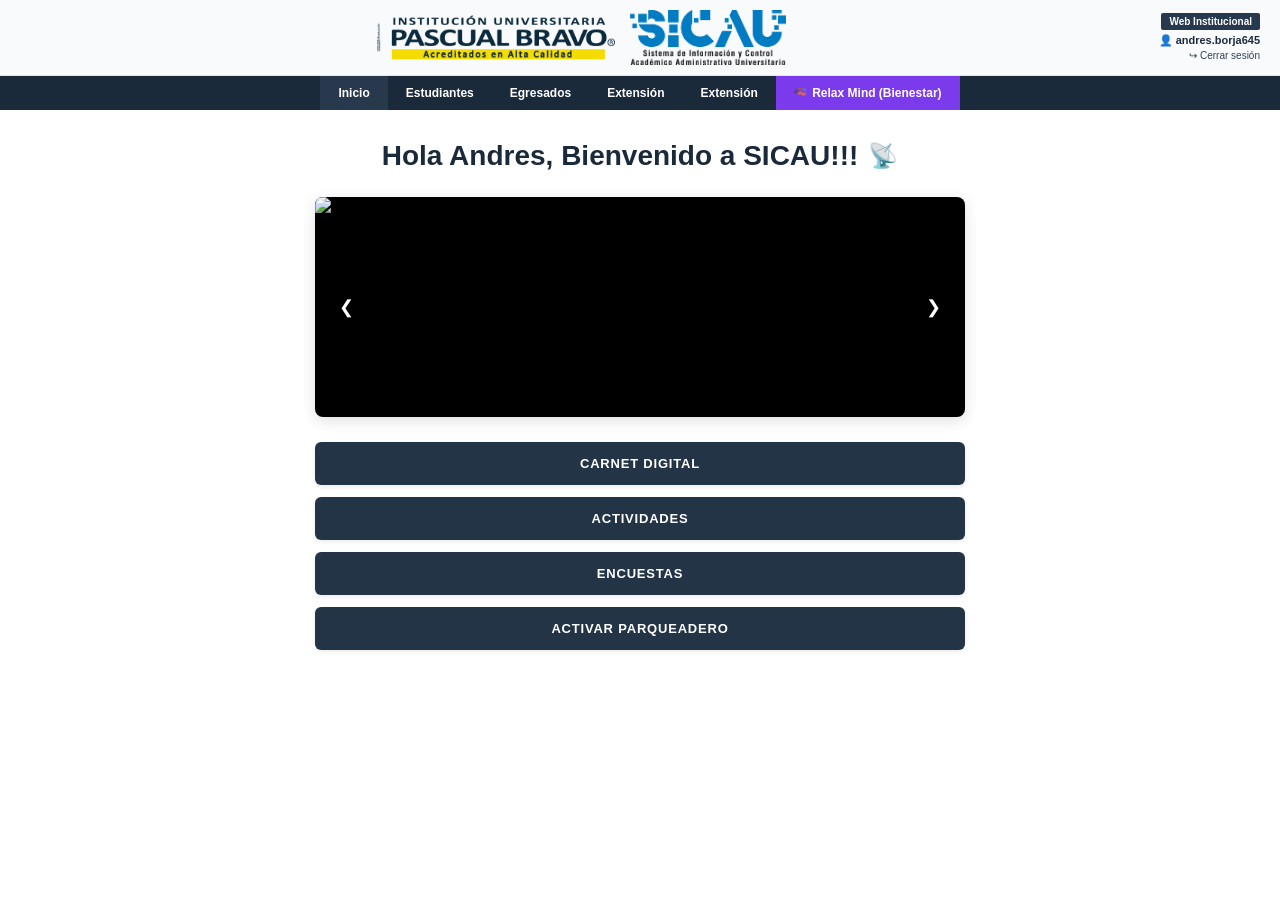
==== index.html @ 422291fe "Initialize repository" ====
<!DOCTYPE html>
<html lang="es">
<head>
  <meta charset="UTF-8">
  <meta name="viewport" content="width=device-width, initial-scale=1.0">
  <title>SICAU - Institución Universitaria Pascual Bravo</title>
  <link rel="stylesheet" href="css/style.css">
  <link rel="stylesheet" href="css/relaxmind.css">
  <link rel="icon" type="image/ico" href="assets/icono.ico">
</head>
<body>

  <!-- 1. HEADER SUPERIOR -->
<header class="top-header">
  <div class="header-container">
    
    <!-- LOGOS (Lado a Lado) -->
    <div class="logos-group">
      <img src="assets/pascual_header.png" alt="Pascual Bravo" class="logo-img logo-pascual">
      <img src="assets/sicauLogo.png" alt="SICAU" class="logo-img logo-sicau">
    </div>

    <!-- MENÚ USUARIO (Posicionado arriba a la derecha) -->
    <div class="user-menu">
      <a href="#" class="user-btn-link">Web Institucional</a>
      <div class="user-info">
        <span class="user-icon">👤</span>
        <span class="username">andres.borja645</span>
      </div>
      <a href="#" class="logout-link">
        <span class="logout-icon">↪</span> Cerrar sesión
      </a>
    </div>

  </div>
</header>

  <!-- 2. BARRA DE NAVEGACIÓN AZUL -->
<nav class="main-nav">
  <div class="nav-container">
    <ul class="nav-links">
      <li><a href="index.html" class="active" id="nav-inicio">Inicio</a></li>
      <li><a href="estudiantes.html">Estudiantes</a></li>
      <li><a href="egresados.html">Egresados</a></li>
      <li><a href="extension.html">Extensión</a></li>
       <li><a href="extension.html">Extensión</a></li>
              <li><a href="relax_mind.html" id="nav-relaxmind" class="highlight-nav active">
          <img src="assets/logo.ico" width="15" height="10"> Relax Mind (Bienestar)</a></li>
    </ul>
  </div>
</nav>

  <!-- 3. CONTENIDO PRINCIPAL - SICAU INICIO -->
<main id="sicau-content" class="content-container">
  
  <h1 class="welcome-title">
    Hola Andres, Bienvenido a SICAU!!! 
    <span class="signal-icon">📡</span>
  </h1>

  <!-- Banner Central -->
<div class="banner-card">
  <!-- Imagen de fondo/contenido del banner -->
  <img src="assets/banner1.jpg" alt="Banner Informativo Pascual Bravo" id="banner-img" class="banner-img">

  <!-- Flechas de navegación sobrepuestas -->
  <button class="banner-arrow left" id="btn-banner-prev">❮</button>
  <button class="banner-arrow right" id="btn-banner-next">❯</button>
</div>

  <!-- Botones SICAU -->
  <div class="buttons-stack">
    <button class="btn-sicau" onclick="return false;">CARNET DIGITAL</button>
    <button class="btn-sicau" onclick="return false;">ACTIVIDADES</button>
    <button class="btn-sicau" onclick="return false;">ENCUESTAS</button>
    <button class="btn-sicau" onclick="return false;">ACTIVAR PARQUEADERO</button>
  </div>

</main>
    
  <script src="js/app.js"></script>
</body>
</html>
---- css/style.css ----
/* --- RESET & VARIABLES --- */
* {
  margin: 0;
  padding: 0;
  box-sizing: border-box;
  font-family: 'Segoe UI', Arial, sans-serif;
}

:root {
  --bg-dark-blue: #1b2a3b;
  --bg-nav-active: #28394e;
  --accent-green: #059669;
}

/* --- HEADER SUPERIOR --- */
.top-header {
  background-color: #f8fafc;
  border-bottom: 1px solid #e2e8f0;
  padding: 10px 20px;
  width: 100%;
}

.header-container {
  max-width: 1300px;
  margin: 0 auto;
  display: flex;
  align-items: center;
  justify-content: space-between;
  gap: 15px;
}

.header-spacer {
  flex: 1;
  display: none;
}

/* GRUPO DE LOGOS CENTRADOS */
.logos-group {
  display: flex;
  align-items: center;
  justify-content: center;
  gap: 15px;
  flex: 1;
}

.logo-img {
  height: auto;
  max-height: 55px;
  max-width: 45%; /* Evita que la imagen se rompa o desborde en móvil */
  object-fit: contain;
}

/* MENÚ DE USUARIO A LA DERECHA */
.user-menu {
  display: flex;
  flex-direction: column;
  align-items: flex-end;
  font-size: 11px;
  line-height: 1.3;
}

.user-btn-link {
  background-color: #27394f;
  color: #ffffff;
  text-decoration: none;
  padding: 2px 8px;
  font-size: 10px;
  font-weight: 600;
  border-radius: 2px;
  margin-bottom: 3px;
  display: inline-block;
}

.user-info {
  font-weight: 700;
  color: #1e293b;
  display: flex;
  align-items: center;
  gap: 3px;
  font-size: 11px;
}

.logout-link {
  color: #334155;
  text-decoration: none;
  display: flex;
  align-items: center;
  gap: 3px;
  font-size: 10px;
  margin-top: 1px;
}

.logout-link:hover {
  text-decoration: underline;
}

/* --- BARRA DE NAVEGACIÓN --- */
.main-nav {
  background-color: var(--bg-dark-blue);
  width: 100%;
}

.nav-container {
  max-width: 1300px;
  margin: 0 auto;
  display: flex;
  justify-content: center;
}

.nav-links {
  list-style: none;
  display: flex;
  flex-wrap: wrap;
  justify-content: center;
  align-items: center;
}

.nav-links a {
  color: #ffffff;
  text-decoration: none;
  font-size: 12px;
  font-weight: 600;
  padding: 10px 18px;
  display: block;
  transition: background-color 0.2s ease;
}

.nav-links a:hover, 
.nav-links a.active {
  background-color: var(--bg-nav-active);
}

.nav-links a.highlight-nav {
  background-color: #7c3aed;
  color: #ffffff;
}

.nav-links a.highlight-nav:hover {
  background-color: #7c3aed;
}

/***********************************************/
/* --- CONTENEDOR PRINCIPAL SICAU --- */
.content-container {
  max-width: 850px;
  margin: 30px auto;
  padding: 0 20px;
  text-align: center;
}

/* Saludo de bienvenida */
.welcome-title {
  font-size: 28px;
  color: #1b2a3b;
  font-weight: 800;
  margin-bottom: 25px;
  display: flex;
  align-items: center;
  justify-content: center;
  gap: 10px;
}

.signal-icon {
  font-size: 24px;
}

/* CAROUSEL / BANNER CENTRAL */
.banner-card {
  position: relative;
  max-width: 650px; /* Ancho ajustado a los botones */
  height: 220px;    /* Ajusta la altura si deseas que se vea más alto/bajo */
  margin: 0 auto 25px auto;
  border-radius: 8px;
  overflow: hidden;
  box-shadow: 0 4px 15px rgba(0, 0, 0, 0.12);
  background-color: #000000; /* Fondo oscuro mientras carga la imagen */
  display: flex;
  align-items: center;
  justify-content: center;
}

/* Estilo para la imagen del banner */
.banner-img {
  width: 100%;
  height: 100%;
  object-fit: cover; /* Ajusta la imagen sin deformarla */
  display: block;
  transition: opacity 0.3s ease;
}

.banner-overlay {
  display: flex;
  align-items: center;
  justify-content: space-between;
  width: 100%;
  padding: 0 15px;
}

/* Flechas de navegación del carrusel */
.banner-arrow {
  position: absolute;
  top: 50%;
  transform: translateY(-50%);
  background: rgba(0, 0, 0, 0.4);
  color: #ffffff;
  border: none;
  font-size: 18px;
  padding: 10px 14px;
  border-radius: 4px;
  cursor: pointer;
  transition: background 0.2s ease, transform 0.1s ease;
  z-index: 10;
}

.banner-arrow:hover {
  background: rgba(0, 0, 0, 0.7);
}

.banner-arrow.left {
  left: 10px;
}

.banner-arrow.right {
  right: 10px;
}

.banner-text h2 {
  font-size: 22px;
  font-weight: 900;
  letter-spacing: 0.5px;
  margin-top: 5px;
}

.banner-text .sub-text {
  font-size: 13px;
  font-weight: 300;
  opacity: 0.9;
}

/* --- PILA DE BOTONES ANCHOS --- */
.buttons-stack {
  display: flex;
  flex-direction: column;
  gap: 12px;
  max-width: 650px;
  margin: 0 auto;
}

.btn-sicau {
  background-color: #233446;
  color: #ffffff;
  border: none;
  padding: 14px 20px;
  border-radius: 6px;
  font-size: 13px;
  font-weight: 700;
  letter-spacing: 0.8px;
  text-transform: uppercase;
  cursor: pointer;
  width: 100%;
  transition: background-color 0.2s ease, transform 0.1s ease;
  box-shadow: 0 2px 5px rgba(0, 0, 0, 0.08);
}

.btn-sicau:hover {
  background-color: #1b2a3b;
}

.btn-sicau:active {
  transform: scale(0.99);
}

/* BOTÓN DESTACADO DE RELAX MIND */
.btn-relaxmind-action {
  background-color: #7c3aed !important;
  color: #ffffff !important;
  font-size: 14px !important;
  box-shadow: 0 4px 12px rgba(5, 150, 105, 0.3) !important;
  margin-top: 5px;
}

.btn-relaxmind-action:hover {
  background-color: #7c3aed !important;
}
/***********************************************/

/* --- RESPONSIVIDAD (MEDIA QUERIES) --- */

@media (min-width: 992px) {
  .header-spacer {
    display: block;
  }
}

/* Tablets y Pantallas Medianas (<= 768px) */
@media (max-width: 768px) {
  .header-container {
    display: flex;
    flex-direction: row; /* Mantiene logos e información en la misma línea */
    justify-content: space-between;
    align-items: center;
  }

  .logos-group {
        display: flex;
        align-items: center;
        justify-content: center;
        gap: 15px;
        flex: 1;
  }

  .logo-img.logo-pascual {
    max-height: 45px;
  }

  /* Si quieres que en celulares pequeños la imagen del logo SICAU se oculte exactamente como en el sitio real 
  .logo-img.logo-sicau {
    display: none; 
  }*/

  .user-menu {
    font-size: 10px;
  }

  .user-btn-link {
    font-size: 9px;
    padding: 2px 5px;
  }
}

/* Celulares (<= 480px) */
@media (max-width: 468px) {
  .header-container {
    display: flex;
    flex-direction: row; /* Mantiene logos e información en la misma línea */
    justify-content: space-between;
    align-items: center;
  }

  .logos-group {
        display: flex;
        align-items: center;
        justify-content: center;
        gap: 15px;
        flex: 1;
  }

  .logo-img.logo-pascual {
    max-height: 45px;
  }

  /* Si quieres que en celulares pequeños la imagen del logo SICAU se oculte exactamente como en el sitio real */
  .logo-img.logo-sicau {
    display: none; 
  }

  .user-menu {
    font-size: 10px;
  }

  .user-btn-link {
    font-size: 9px;
    padding: 2px 5px;
  }
}
---- css/relaxmind.css ----
/* ESTILOS DEL DASHBOARD DE RELAX MIND */
.relaxmind-header {
  display: flex;
  align-items: center;
  justify-content: space-between;
  margin-bottom: 30px;
  border-bottom: 2px solid #e2e8f0;
  padding-bottom: 15px;
}

.btn-back {
  background: #e2e8f0;
  border: none;
  padding: 8px 16px;
  border-radius: 6px;
  font-weight: bold;
  cursor: pointer;
}

.relaxmind-dashboard {
  display: grid;
  grid-template-columns: repeat(auto-fit, minmax(250px, 1fr));
  gap: 20px;
}

.dashboard-card {
  background: #f8fafc;
  border: 1px solid #cbd5e1;
  border-radius: 10px;
  padding: 20px;
  text-align: center;
}

.dashboard-card h3 {
  font-size: 16px;
  color: #1e293b;
  margin-bottom: 10px;
}

.stat-number {
  font-size: 32px;
  font-weight: 900;
  color: #7c3aed;
  margin: 10px 0;
}

.stat-label, .stat-desc {
  font-size: 12px;
  color: #64748b;
  display: block;
  margin-bottom: 12px;
}

.btn-action {
  background: #7c3aed;
  color: white;
  border: none;
  padding: 10px 16px;
  border-radius: 6px;
  font-weight: bold;
  cursor: pointer;
  width: 100%;
}

.btn-action.secondary {
  background: #0284c7;
}

/* --- ESTILOS DEL MÓDULO FOCO PRODUCTIVO --- */
.foco-wrapper {
  max-width: 680px;
  margin: 0 auto;
  font-family: inherit;
}

.foco-card {
  background-color: #ffffff;
  border-radius: 16px;
  border: 1px solid #e2e8f0;
  padding: 32px 24px;
  text-align: center;
  box-shadow: 0 4px 12px rgba(0, 0, 0, 0.03);
}

.foco-title {
  font-size: 1.5rem;
  font-weight: 700;
  color: #1e293b;
  margin-bottom: 6px;
}

.foco-subtitle {
  font-size: 0.9rem;
  color: #64748b;
  margin-bottom: 24px;
}

/* Campos de entrada */
.foco-input-group {
  max-width: 440px;
  margin: 0 auto 18px auto;
  text-align: left;
}

.foco-label {
  display: block;
  font-size: 0.85rem;
  font-weight: 600;
  color: #334155;
  margin-bottom: 6px;
}

.foco-input, .foco-select, .foco-textarea {
  width: 100%;
  padding: 10px 14px;
  border: 1px solid #cbd5e1;
  border-radius: 8px;
  font-size: 0.9rem;
  color: #1e293b;
  background-color: #fff;
  box-sizing: border-box;
  outline: none;
  transition: border-color 0.2s ease, box-shadow 0.2s ease;
}

.foco-input:focus, .foco-select:focus, .foco-textarea:focus {
  border-color: #8b5cf6;
  box-shadow: 0 0 0 3px rgba(139, 92, 246, 0.15);
}

/* Modos Rápidos y Personalizado */
.foco-modes-container {
  display: flex;
  justify-content: center;
  gap: 8px;
  margin-bottom: 14px;
  flex-wrap: wrap;
}

.mode-btn {
  background-color: #f1f5f9;
  border: 1px solid transparent;
  color: #475569;
  padding: 8px 18px;
  border-radius: 20px;
  font-size: 0.85rem;
  font-weight: 600;
  cursor: pointer;
  transition: all 0.2s ease;
}

.mode-btn:hover {
  background-color: #e2e8f0;
}

.mode-btn.active {
  background-color: #ffffff;
  color: #8b5cf6;
  border-color: #8b5cf6;
  box-shadow: 0 2px 6px rgba(139, 92, 246, 0.15);
}

.foco-custom-container {
  display: flex;
  align-items: center;
  justify-content: center;
  gap: 8px;
  font-size: 0.85rem;
  color: #64748b;
  margin-bottom: 20px;
}

.foco-custom-input {
  width: 60px;
  text-align: center;
  padding: 5px;
  border: 1px solid #cbd5e1;
  border-radius: 6px;
}

/* Temporizador Display */
.foco-display {
  font-size: 3.5rem;
  font-weight: 800;
  color: #8b5cf6;
  letter-spacing: -1px;
  margin: 10px 0 4px 0;
}

.foco-status {
  font-size: 0.9rem;
  font-weight: 600;
  color: #7c3aed;
  margin-bottom: 20px;
}

/* Botones Principales */
.foco-actions {
  display: flex;
  justify-content: center;
  gap: 12px;
  margin-top: 20px;
}

.btn-primary {
  background-color: #8b5cf6;
  color: #ffffff;
  border: none;
  padding: 12px 28px;
  font-size: 0.95rem;
  font-weight: 700;
  border-radius: 10px;
  cursor: pointer;
  transition: background-color 0.2s ease, transform 0.1s ease;
}

.btn-primary:hover {
  background-color: #7c3aed;
}

.btn-secondary {
  background-color: #f1f5f9;
  color: #334155;
  border: 1px solid #e2e8f0;
  padding: 12px 28px;
  font-size: 0.95rem;
  font-weight: 600;
  border-radius: 10px;
  cursor: pointer;
  transition: background-color 0.2s ease;
}

.btn-secondary:hover {
  background-color: #e2e8f0;
}

.btn-secondary-sm {
  background-color: #f1f5f9;
  color: #334155;
  border: 1px solid #cbd5e1;
  padding: 5px 12px;
  font-size: 0.8rem;
  border-radius: 6px;
  cursor: pointer;
}

.btn-link-danger {
  background: none;
  border: none;
  color: #ef4444;
  font-size: 0.8rem;
  cursor: pointer;
  text-decoration: underline;
}

/* Modal Feedback */
.foco-modal {
  position: fixed;
  inset: 0;
  background-color: rgba(15, 23, 42, 0.5);
  display: flex;
  align-items: center;
  justify-content: center;
  padding: 16px;
  z-index: 1000;
}

.foco-modal.hidden {
  display: none;
}

.foco-modal-content {
  background-color: #ffffff;
  padding: 24px;
  border-radius: 14px;
  max-width: 440px;
  width: 100%;
  box-shadow: 0 10px 25px rgba(0, 0, 0, 0.15);
}

.foco-modal-content h4 {
  font-size: 1.2rem;
  font-weight: 700;
  color: #0f172a;
  margin-bottom: 6px;
}

.foco-modal-content p {
  font-size: 0.85rem;
  color: #64748b;
  margin-bottom: 16px;
}

.foco-modal-actions {
  display: flex;
  justify-content: flex-end;
  margin-top: 16px;
}

/* Historial / Tabla */
.foco-history-card {
  background-color: #ffffff;
  border-radius: 16px;
  border: 1px solid #e2e8f0;
  padding: 24px;
  margin-top: 24px;
  box-shadow: 0 4px 12px rgba(0, 0, 0, 0.03);
}

.foco-history-header {
  display: flex;
  justify-content: space-between;
  align-items: center;
  margin-bottom: 16px;
}

.foco-history-header h4 {
  font-size: 1.1rem;
  font-weight: 700;
  color: #1e293b;
  margin: 0;
}

.foco-table-wrapper {
  overflow-x: auto;
}

.foco-table {
  width: 100%;
  border-collapse: collapse;
  text-align: left;
  font-size: 0.85rem;
}

.foco-table th {
  padding: 10px 12px;
  color: #64748b;
  font-weight: 600;
  border-bottom: 2px solid #f1f5f9;
}

.foco-table td {
  padding: 10px 12px;
  border-bottom: 1px solid #f1f5f9;
  color: #334155;
}

.foco-table tbody tr:hover {
  background-color: #f8fafc;
}

/*********************************************************/
/* --- ESTILOS DEL TEST DE BIENESTAR --- */
.test-wrapper {
  max-width: 680px;
  margin: 0 auto;
}

.test-card {
  background-color: #ffffff;
  border-radius: 16px;
  border: 1px solid #e2e8f0;
  padding: 32px 24px;
  text-align: center;
  box-shadow: 0 4px 12px rgba(0, 0, 0, 0.03);
}

.test-title {
  font-size: 1.4rem;
  font-weight: 700;
  color: #1e293b;
  margin-bottom: 6px;
}

.test-subtitle {
  font-size: 0.9rem;
  color: #64748b;
  margin-bottom: 20px;
}

.test-question-group {
  text-align: left;
  background-color: #f8fafc;
  border: 1px solid #f1f5f9;
  border-radius: 12px;
  padding: 16px;
  margin-bottom: 16px;
}

.test-label {
  display: block;
  font-size: 0.9rem;
  font-weight: 600;
  color: #334155;
  margin-bottom: 10px;
}

.test-options {
  display: flex;
  flex-direction: column;
  gap: 8px;
}

.radio-option {
  font-size: 0.85rem;
  color: #475569;
  cursor: pointer;
  display: flex;
  align-items: center;
  gap: 8px;
}

.radio-option input[type="radio"] {
  accent-color: #8b5cf6;
}

.test-actions, .test-history-card {
  margin-top: 20px;
}

.test-history-card {
  background-color: #ffffff;
  border-radius: 16px;
  border: 1px solid #e2e8f0;
  padding: 24px;
  box-shadow: 0 4px 12px rgba(0, 0, 0, 0.03);
}

.result-badge {
  font-size: 2.5rem;
}

.result-recommendation-box {
  background-color: #f3e8ff;
  border: 1px solid #d8b4fe;
  border-radius: 10px;
  padding: 12px;
  text-align: left;
}

/*******************************************************************************************/

/* --- ESTILOS DEL DASHBOARD --- */
.dashboard-wrapper {
  max-width: 800px;
  margin: 0 auto;
}

.dashboard-title {
  font-size: 1.5rem;
  font-weight: 700;
  color: #1e293b;
  margin-bottom: 4px;
}

.dashboard-subtitle {
  font-size: 0.9rem;
  color: #64748b;
}

/* Grilla de KPIs */
.kpi-grid {
  display: grid;
  grid-template-columns: repeat(auto-fit, minmax(170px, 1fr));
  gap: 16px;
  margin-top: 20px;
}

.kpi-card {
  background-color: #ffffff;
  border-radius: 14px;
  border: 1px solid #e2e8f0;
  padding: 18px 16px;
  display: flex;
  align-items: center;
  gap: 14px;
  box-shadow: 0 2px 8px rgba(0, 0, 0, 0.02);
}

.kpi-icon {
  font-size: 1.8rem;
  line-height: 1;
}

.kpi-data {
  display: flex;
  flex-direction: column;
}

.kpi-value {
  font-size: 1.25rem;
  font-weight: 800;
  color: #1e293b;
}

.kpi-label {
  font-size: 0.75rem;
  color: #64748b;
  font-weight: 600;
}

/* Tarjetas e Indicadores */
.dashboard-card {
  background-color: #ffffff;
  border-radius: 14px;
  border: 1px solid #e2e8f0;
  padding: 20px;
  box-shadow: 0 2px 8px rgba(0, 0, 0, 0.02);
}

.status-card {
  border-left: 5px solid #8b5cf6;
  background-color: #faf5ff;
}

.btn-primary-sm {
  background-color: #8b5cf6;
  color: white;
  border: none;
  padding: 8px 16px;
  border-radius: 8px;
  font-size: 0.85rem;
  font-weight: 600;
  cursor: pointer;
  transition: background-color 0.2s;
}

.btn-primary-sm:hover {
  background-color: #7c3aed;
}

/* Dos columnas inferior */
.dash-two-columns {
  display: grid;
  grid-template-columns: repeat(auto-fit, minmax(300px, 1fr));
  gap: 16px;
}

.dash-quick-actions {
  display: flex;
  flex-direction: column;
  gap: 10px;
}

.quick-action-btn {
  background-color: #f8fafc;
  border: 1px solid #e2e8f0;
  border-radius: 10px;
  padding: 12px 16px;
  text-align: left;
  cursor: pointer;
  display: flex;
  flex-direction: column;
  transition: all 0.2s ease;
}

.quick-action-btn:hover {
  background-color: #ffffff;
  border-color: #8b5cf6;
  box-shadow: 0 4px 12px rgba(139, 92, 246, 0.1);
}

.quick-action-btn span {
  font-weight: 700;
  font-size: 0.9rem;
  color: #334155;
}

.quick-action-btn small {
  color: #64748b;
  font-size: 0.75rem;
  margin-top: 2px;
}

/* Lista de Actividades */
.activity-list {
  list-style: none;
  padding: 0;
  margin: 0;
}

.activity-item {
  display: flex;
  justify-content: space-between;
  align-items: center;
  padding: 8px 0;
  border-bottom: 1px solid #f1f5f9;
  font-size: 0.85rem;
}

.activity-item:last-child {
  border-bottom: none;
}
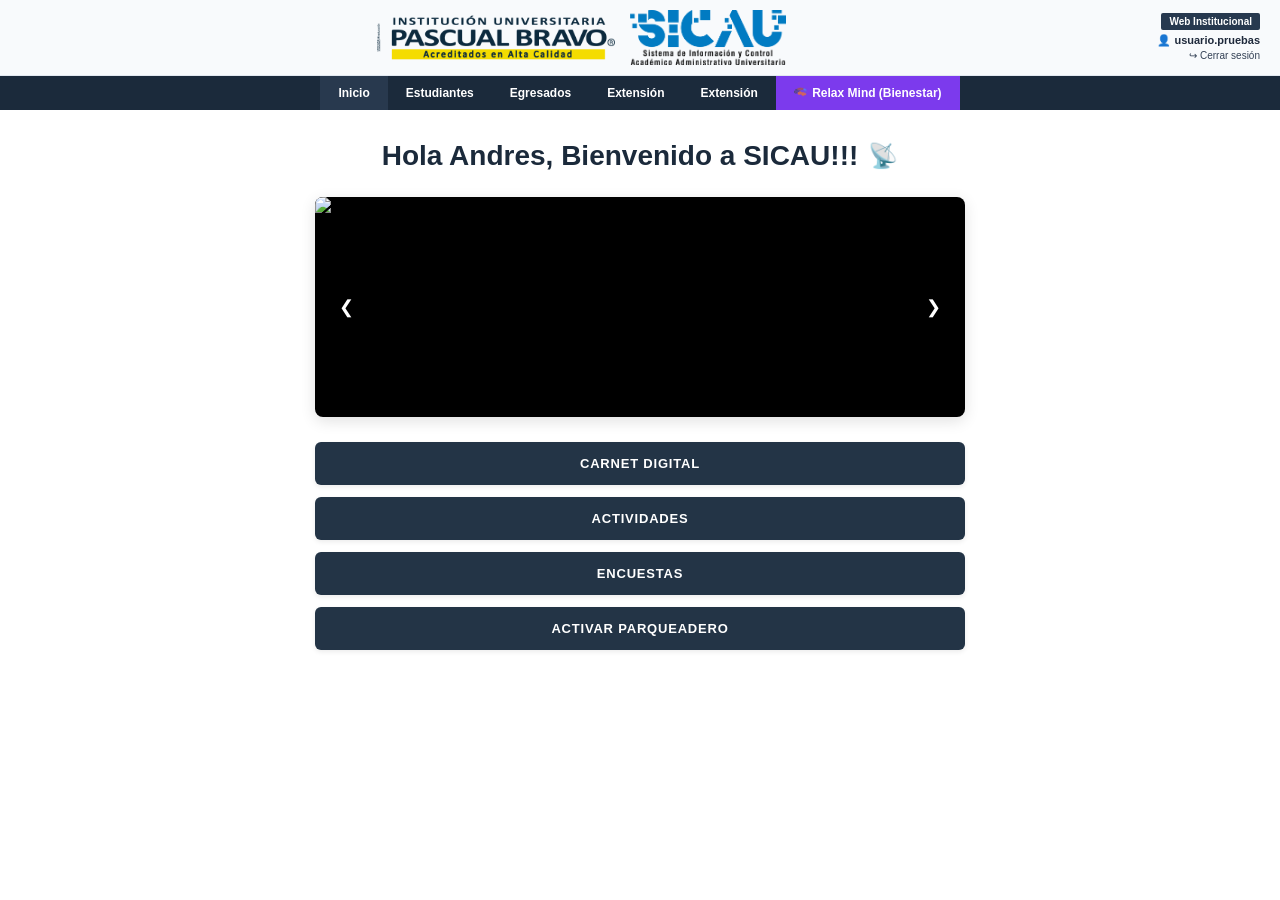
==== commit 10c57594: "Add: laboral prototype" ====
--- a/index.html
+++ b/index.html
@@ -25,7 +25,7 @@
       <a href="#" class="user-btn-link">Web Institucional</a>
       <div class="user-info">
         <span class="user-icon">👤</span>
-        <span class="username">andres.borja645</span>
+        <span class="username">usuario.pruebas</span>
       </div>
       <a href="#" class="logout-link">
         <span class="logout-icon">↪</span> Cerrar sesión
